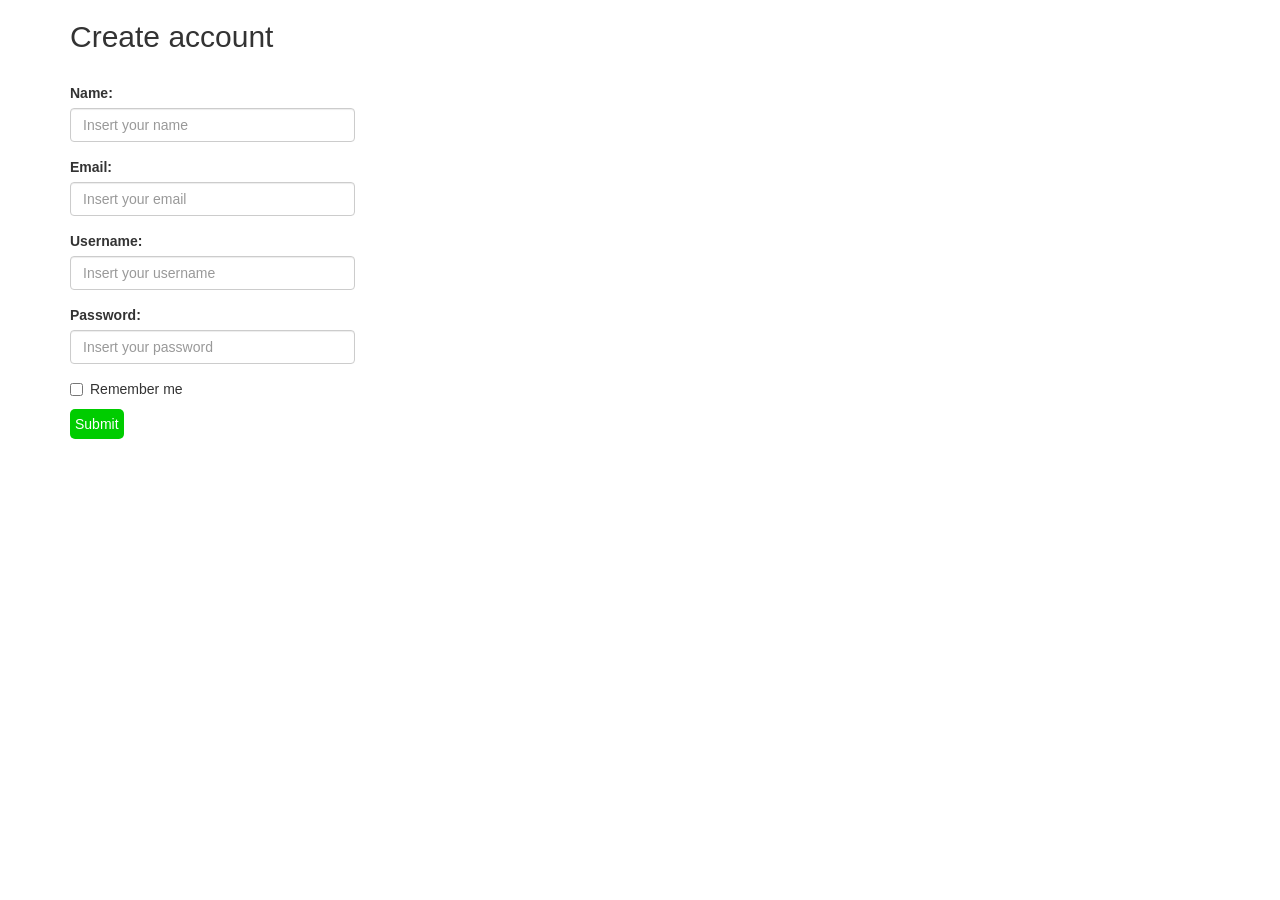
==== Form/form.html @ 35f7f54e "Add files via upload" ====
<!DOCTYPE html>
<html lang="en">
<head>
    
  <title>Create account</title>
  <meta charset="utf-8">
  <meta name="viewport" content="width=device-width, initial-scale=1">
  <link rel="stylesheet" href="https://maxcdn.bootstrapcdn.com/bootstrap/3.3.7/css/bootstrap.min.css">
  <link rel="stylesheet" href="style.css">
  <script src="https://ajax.googleapis.com/ajax/libs/jquery/3.2.1/jquery.min.js"></script>
  <script src="https://maxcdn.bootstrapcdn.com/bootstrap/3.3.7/js/bootstrap.min.js"></script>
    
</head>
<body>

<div class="container">
  <h2>Create account</h2><br>
  <form action="/connection-sign-up.php" method="post" >
      
    <div class="form-group">
      <label for="fname">Name:</label>
      <input type="text" class="form-control" id="fname" placeholder="Insert your name" name="fname" required>
    </div>
      
    <div class="form-group">
      <label for="email">Email:</label>
      <input type="email" class="form-control" id="email" placeholder="Insert your email" name="email" required>
    </div>
      
      <div class="form-group">
      <label for="uname">Username:</label>
      <input type="text" class="form-control" id="uname" placeholder="Insert your username" name="uname" required>
    </div>
      
    <div class="form-group">
      <label for="pwd">Password:</label>
      <input type="password" class="form-control" id="pwd" placeholder="Insert your password" name="pwd" required>
    </div>
      
    <div class="checkbox">
      <label><input type="checkbox" name="remember"> Remember me </label>
    </div>
      <input type="submit" class="submit" name="submit" value="Submit">
  </form>
    
</div>

</body>
</html>
---- Form/style.css ----
.submit{
    
        background-color: #00cc00;
        border-radius: 5px;
        border-style: none;
        color: white;
        padding: 5px;
        
        }

.form-group{ width: 25%; }
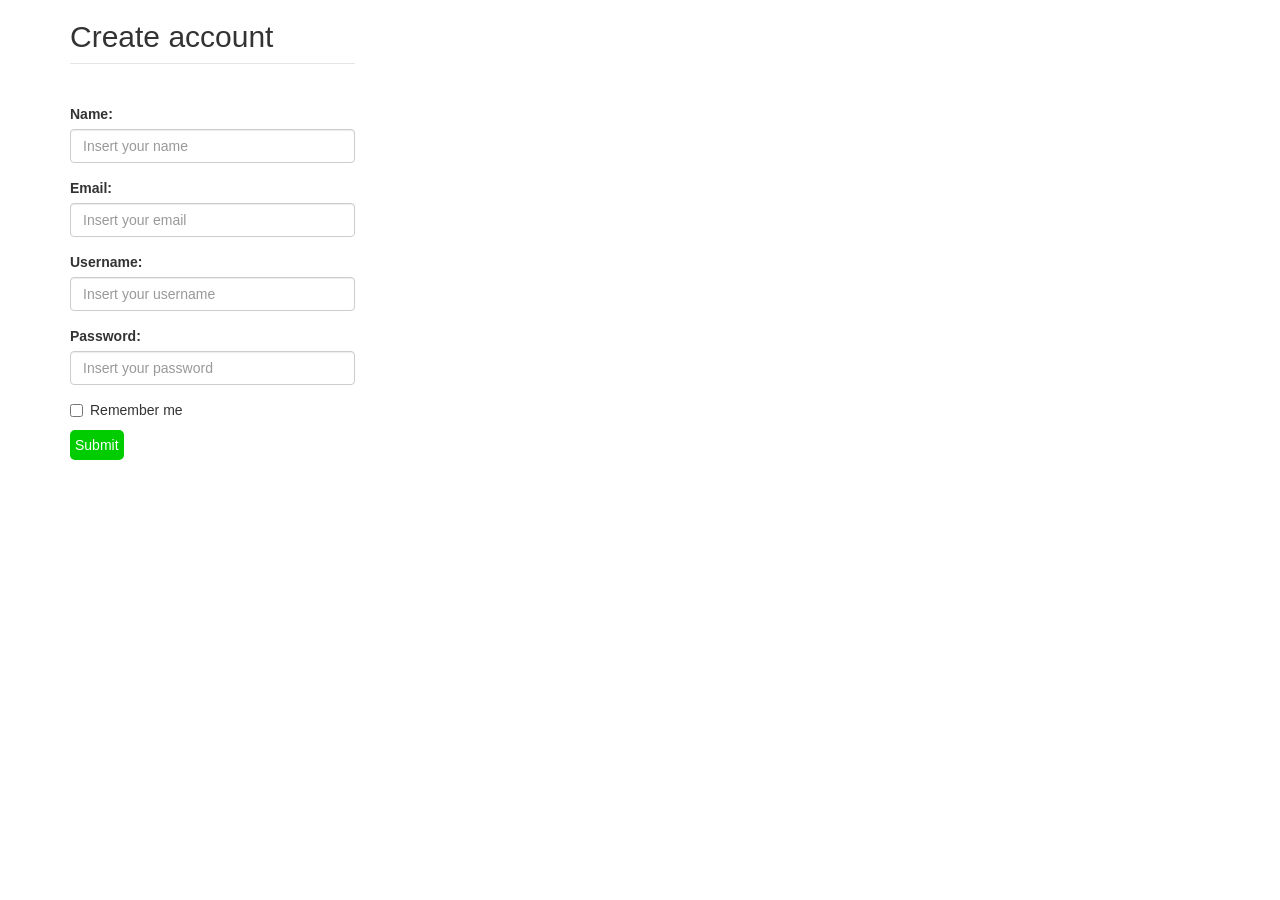
==== commit 7c496f73: "Update form.html" ====
--- a/Form/form.html
+++ b/Form/form.html
@@ -14,8 +14,8 @@
 <body>
 
 <div class="container">
-  <h2>Create account</h2><br>
-  <form action="/connection-sign-up.php" method="post" >
+  <legend style="width:25%"><h2>Create account</h2></legend><br>
+  <form action="../Connection/connection-sign-up.php" method="post" >
       
     <div class="form-group">
       <label for="fname">Name:</label>
